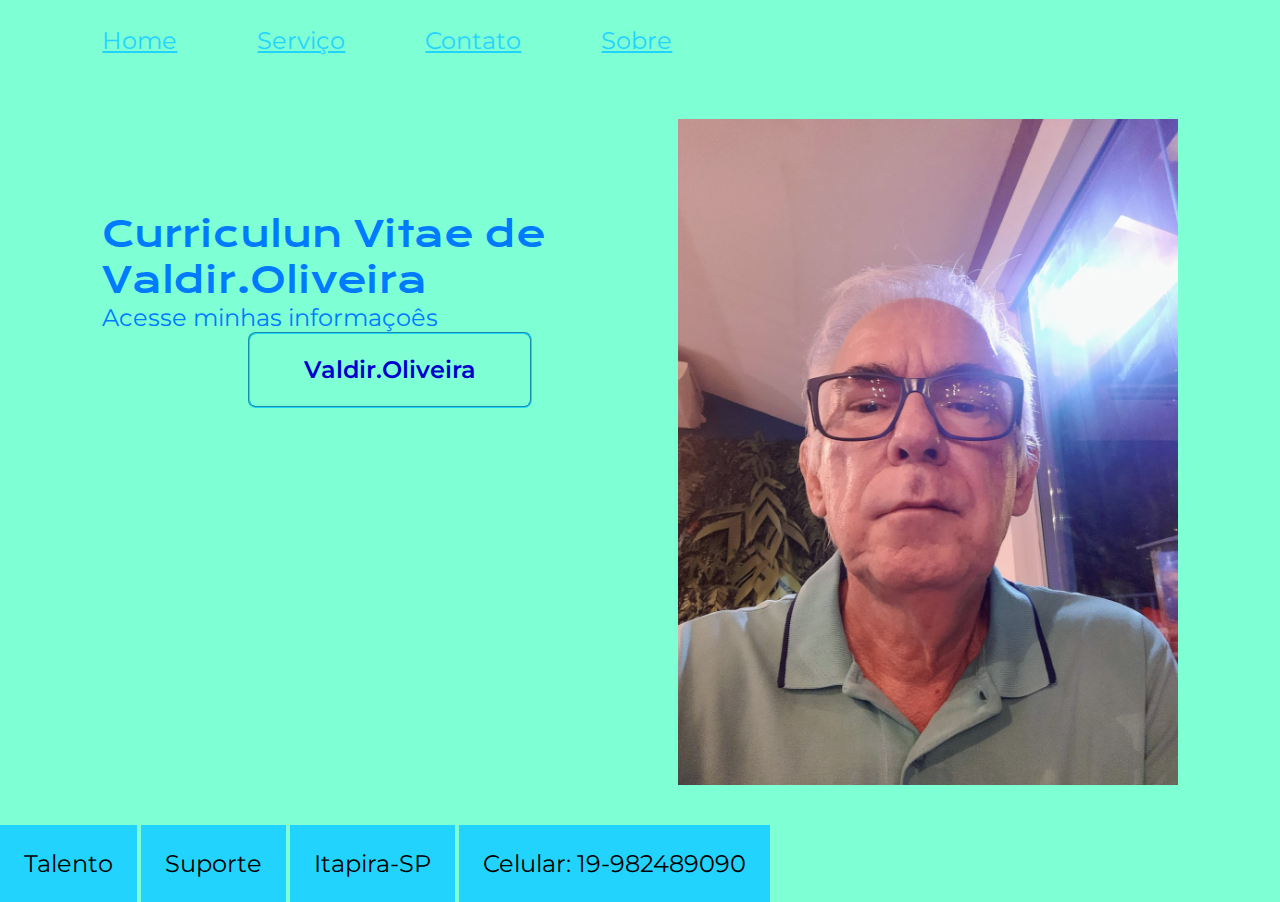
==== about.html @ daaf46e2 "Criacao pagina Index e About - html" ====
<!DOCTYPE html>
<html lang="pt-br">
<head>
    <meta charset="UTF-8">
    <meta http-equiv="X-UA-Compatible" content="IE-edge">
    <meta name="viewport" content="width=device-width, initial-scale=1.0">
    <title>Portifolio Valdir</title>
    <link rel="stylesheet" href="./style/style.css">
</head>
<body>
    <header class="cabecalho">
        <nav class="cabecalho__menu">
            <a class="cabecalho__menu__link" href="index.html">Home</a>
            <a class="cabecalho__menu__link" href="servico.html">Serviço</a>
            <a class="cabecalho__menu__link" href="contato.html">Contato</a>
            <a class="cabecalho__menu__link" href="about.html">Sobre</a>
        </nav>
    </header>

    <main class="apresentacao">
        <section class="apresentacao__conteudo">
            <h1 class="apresentacao__conteudo__titulo">Curriculun Vitae de Valdir.Oliveira</h1>
            <p class="apresentacao__conteudo__texto">Acesse minhas informaçoês</p>    
            <div class="apresentacao__links">
                <a class="apresentacao__links__link" href="./assets/Valdir Martins Oliveira.pdf">Valdir.Oliveira</a>
            </div>
            
        </section>
        <img class="imagem" src="./assets/valdiroliveira.jpg" alt="Desenvolvedor">
    </main>

    <footer class="rodape">
        <nav class="rodape__menu">
            <a class="rodape__menu__link">Talento</a>
            <a class="rodape__menu__link">Suporte</a>
            <a class="rodape__menu__link">Itapira-SP</a>
            <a class="rodape__menu__link">Celular: 19-982489090</a>            
        </nav>
</footer>
    
</body>
</html>
---- style/style.css ----
@import url('https://fonts.googleapis.com/css2?family=Krona+One&family=Montserrat:ital,wght@400; 600&display=swap');

* {
    margin: 0;
    padding: 0;
}
body {
    /*height: 100vh; /*ajustando altura da tela*/
    box-sizing: border-box;/*controlando o Overflow com Box Sizing*/
    background-color: #7fffd4;
    color: #A32AF7
}
.cabecalho {
    padding: 2% 0% 0% 8%;
}

.cabecalho__menu {
    display: flex;
    gap: 80px;
}

.cabecalho__menu__link {
    color: #22D4FD;
    font-family: "Montserrat", sans-serif;
    font-size: 24px;
    font-weight: 400;
    font-style: normal;
    
}
.cabecalho__menu__link:hover {
    color: #ff0000;
    border: 2PX solid #0000ff;
    cursor: pointer;
}
.apresentacao {
    display: flex;
    align-items: center;
    justify-content: space-between;
    padding: 5% 8%;
   
}
.apresentacao__conteudo {
    width: 615px;
    height: 482px;
}
.apresentacao__conteudo__titulo {
    color: #007bff;
    font-size: 36px;
    font-family: "Krona One", sans-serif;
    font-weight: 400;
    font-style: normal;  
}
.texto-destaque-h {
    color: #7b68ee;
    /*usando Classe para marcar parte do <h1>*/
}
.apresentacao__conteudo__texto {
    color: #007bff;
    font-size: 24px;
    font-family: "Montserrat", sans-serif;
    font-weight: 400;
    font-style: normal;
   
    /*usando Classe para marcar parte do <p>*/
}
.apresentacao__links {
    display: flex;
    flex-direction: column;
    justify-content: space-between;
    align-items: center;
    gap: 32px;
}
.apresentacao__links__subtitulo {
    font-family: "Krona One", sans-serif;
    font-weight: 400;
    font-size: 24px;
    font-style: normal;
    color: #0000cd;
}
.apresentacao__links__link {
    /*background-color: #22d4fd;*/
    display: flex;
    justify-content: center;
    gap: 16px;
    border: 2px groove #22d4fd;
    width: 280px;
    text-align: center;
    border-radius: 8px;
    font-size: 24px;
    font-weight: 600;
    padding: 21.5px 0px;
    text-decoration: none;
    color: #0000cd;
    font-family: "Montserrat", sans-serif;
 }
 .apresentacao__links__link:hover {
    color: #ff0000;
    border: 2PX solid #0000ff;
    background-color: #272727;
    cursor: pointer;
 }
 .imagem {
    width: 500px;
    justify-content: right;
    align-items: center;
}
.rodape__menu__link {
    background-color: #22d4fd;
    color: #000000;
    text-align: center;
    font-family: "Montserrat", sans-serif;
    font-size: 24px;
    font-weight: 400;
    font-style: normal;
    padding: 24px;
    
}
.rodape__menu__link:hover {
    color: #ff0000;
    border: 2PX solid #0000ff;
    background-color: #272727;
    cursor: pointer;
 }
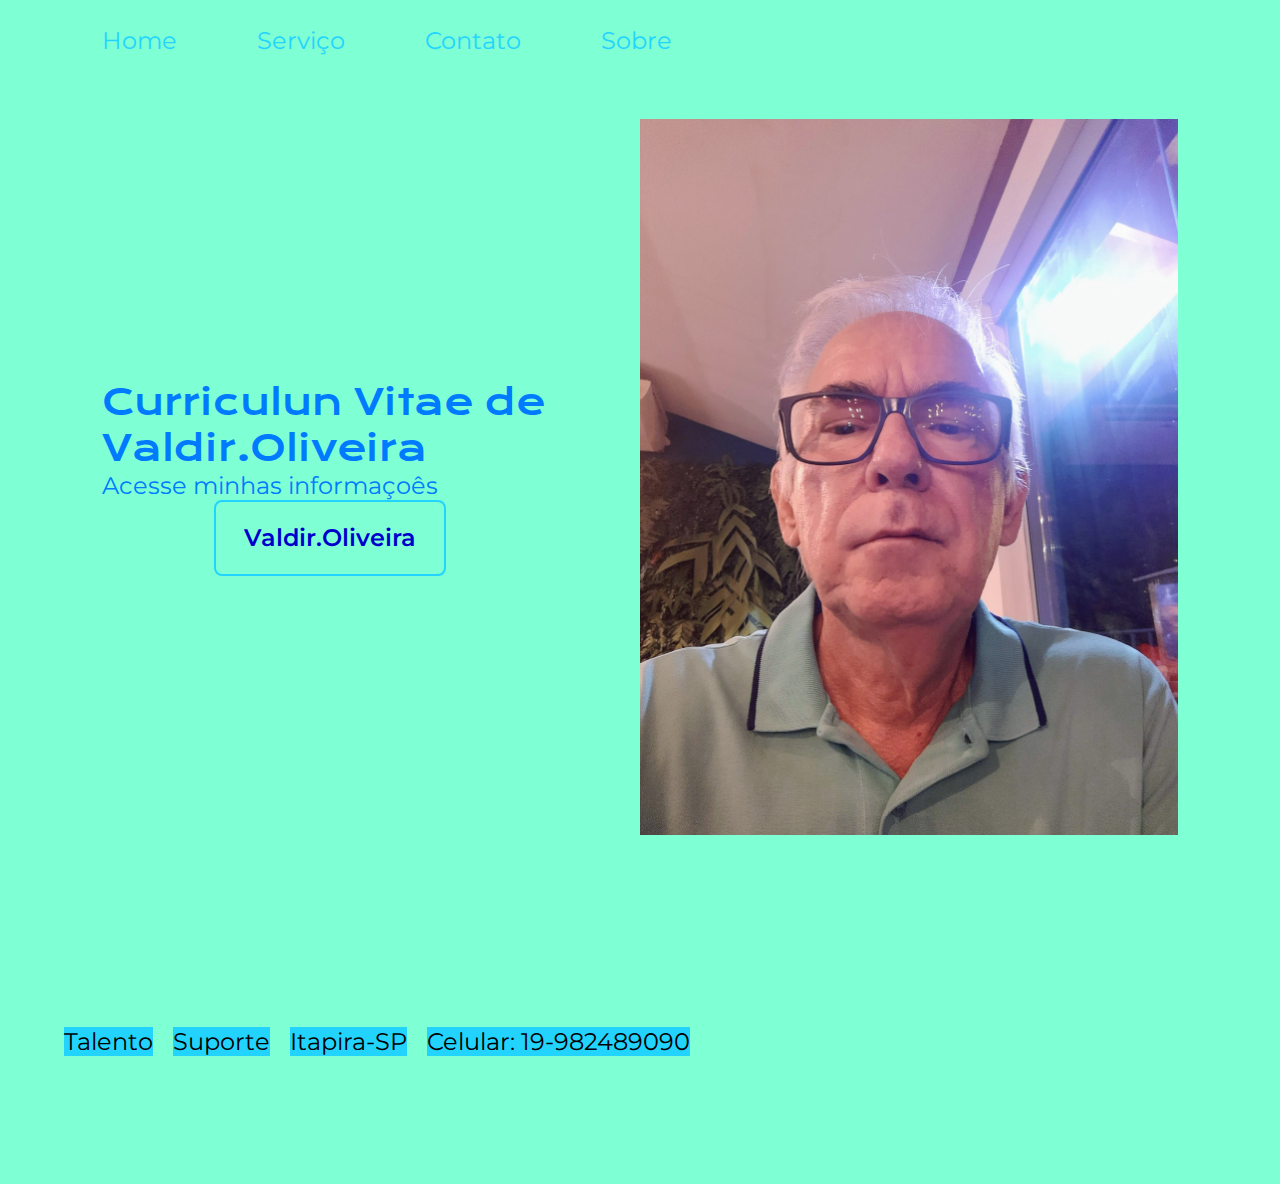
==== commit 29c74d13: "atualizando programas" ====
--- a/about.html
+++ b/about.html
@@ -22,11 +22,11 @@
             <h1 class="apresentacao__conteudo__titulo">Curriculun Vitae de Valdir.Oliveira</h1>
             <p class="apresentacao__conteudo__texto">Acesse minhas informaçoês</p>    
             <div class="apresentacao__links">
-                <a class="apresentacao__links__link" href="./assets/Valdir Martins Oliveira.pdf">Valdir.Oliveira</a>
+                <a class="apresentacao__links__navegacao" href="./assets/Valdir Martins Oliveira.pdf">Valdir.Oliveira</a>
             </div>
             
         </section>
-        <img class="imagem" src="./assets/valdiroliveira.jpg" alt="Desenvolvedor">
+        <img class="apresentacao__imagem" src="./assets/valdiroliveira.jpg" alt="Desenvolvedor">
     </main>
 
     <footer class="rodape">
--- a/style/style.css
+++ b/style/style.css
@@ -21,8 +21,9 @@
 
 .cabecalho__menu__link {
     color: #22D4FD;
+    text-decoration: none;
     font-family: "Montserrat", sans-serif;
-    font-size: 24px;
+    font-size: 1.5rem;
     font-weight: 400;
     font-style: normal;
     
@@ -37,15 +38,16 @@
     align-items: center;
     justify-content: space-between;
     padding: 5% 8%;
+    gap: 82px;
    
 }
 .apresentacao__conteudo {
-    width: 615px;
-    height: 482px;
+    width: 50%;
+    /*height: 482px;*/
 }
 .apresentacao__conteudo__titulo {
     color: #007bff;
-    font-size: 36px;
+    font-size: 2.25rem;
     font-family: "Krona One", sans-serif;
     font-weight: 400;
     font-style: normal;  
@@ -56,7 +58,7 @@
 }
 .apresentacao__conteudo__texto {
     color: #007bff;
-    font-size: 24px;
+    font-size: 1.5rem;
     font-family: "Montserrat", sans-serif;
     font-weight: 400;
     font-style: normal;
@@ -73,51 +75,84 @@
 .apresentacao__links__subtitulo {
     font-family: "Krona One", sans-serif;
     font-weight: 400;
-    font-size: 24px;
+    font-size: 1.5rem;
     font-style: normal;
     color: #0000cd;
 }
-.apresentacao__links__link {
+.apresentacao__links__navegacao {
     /*background-color: #22d4fd;*/
     display: flex;
     justify-content: center;
     gap: 16px;
-    border: 2px groove #22d4fd;
-    width: 280px;
+    border: 2px solid #22d4fd;
+    width: 50%;
     text-align: center;
     border-radius: 8px;
-    font-size: 24px;
+    font-size: 1.5rem;
     font-weight: 600;
     padding: 21.5px 0px;
     text-decoration: none;
     color: #0000cd;
     font-family: "Montserrat", sans-serif;
  }
- .apresentacao__links__link:hover {
+ .apresentacao__links__navegacao:hover {
     color: #ff0000;
     border: 2PX solid #0000ff;
     background-color: #272727;
     cursor: pointer;
  }
- .imagem {
-    width: 500px;
-    justify-content: right;
+ .apresentacao__imagem {
+    /*height: 600px;*/
+    width: 50%;
+    justify-content: center;
     align-items: center;
+}
+.rodape {
+    padding: 10% 5%;
+}
+.rodape__menu {
+    display: flex;
+    gap: 20px;
 }
 .rodape__menu__link {
     background-color: #22d4fd;
     color: #000000;
     text-align: center;
     font-family: "Montserrat", sans-serif;
-    font-size: 24px;
+    font-size: 1.5rem;
     font-weight: 400;
     font-style: normal;
-    padding: 24px;
     
 }
 .rodape__menu__link:hover {
     color: #ff0000;
     border: 2PX solid #0000ff;
-    background-color: #272727;
     cursor: pointer;
  }
+
+@media (max-width: 1200px) {
+    .cabecalho {
+        padding: 5%;
+    }
+    .cabecalho__menu {
+        justify-content: center;
+    }
+    .apresentacao {
+        flex-direction: column-reverse;
+        padding: 5%;
+    }
+    .apresentacao__conteudo {
+        width: auto;    
+    }
+    .rodape {
+        padding: 5%;
+    }
+    .rodape__menu {
+        justify-content: center;
+    }
+    .rodape__menu__link {
+        font-size: 1.1rem;
+        font-weight: 250;
+        padding: 2%;
+    }
+}
